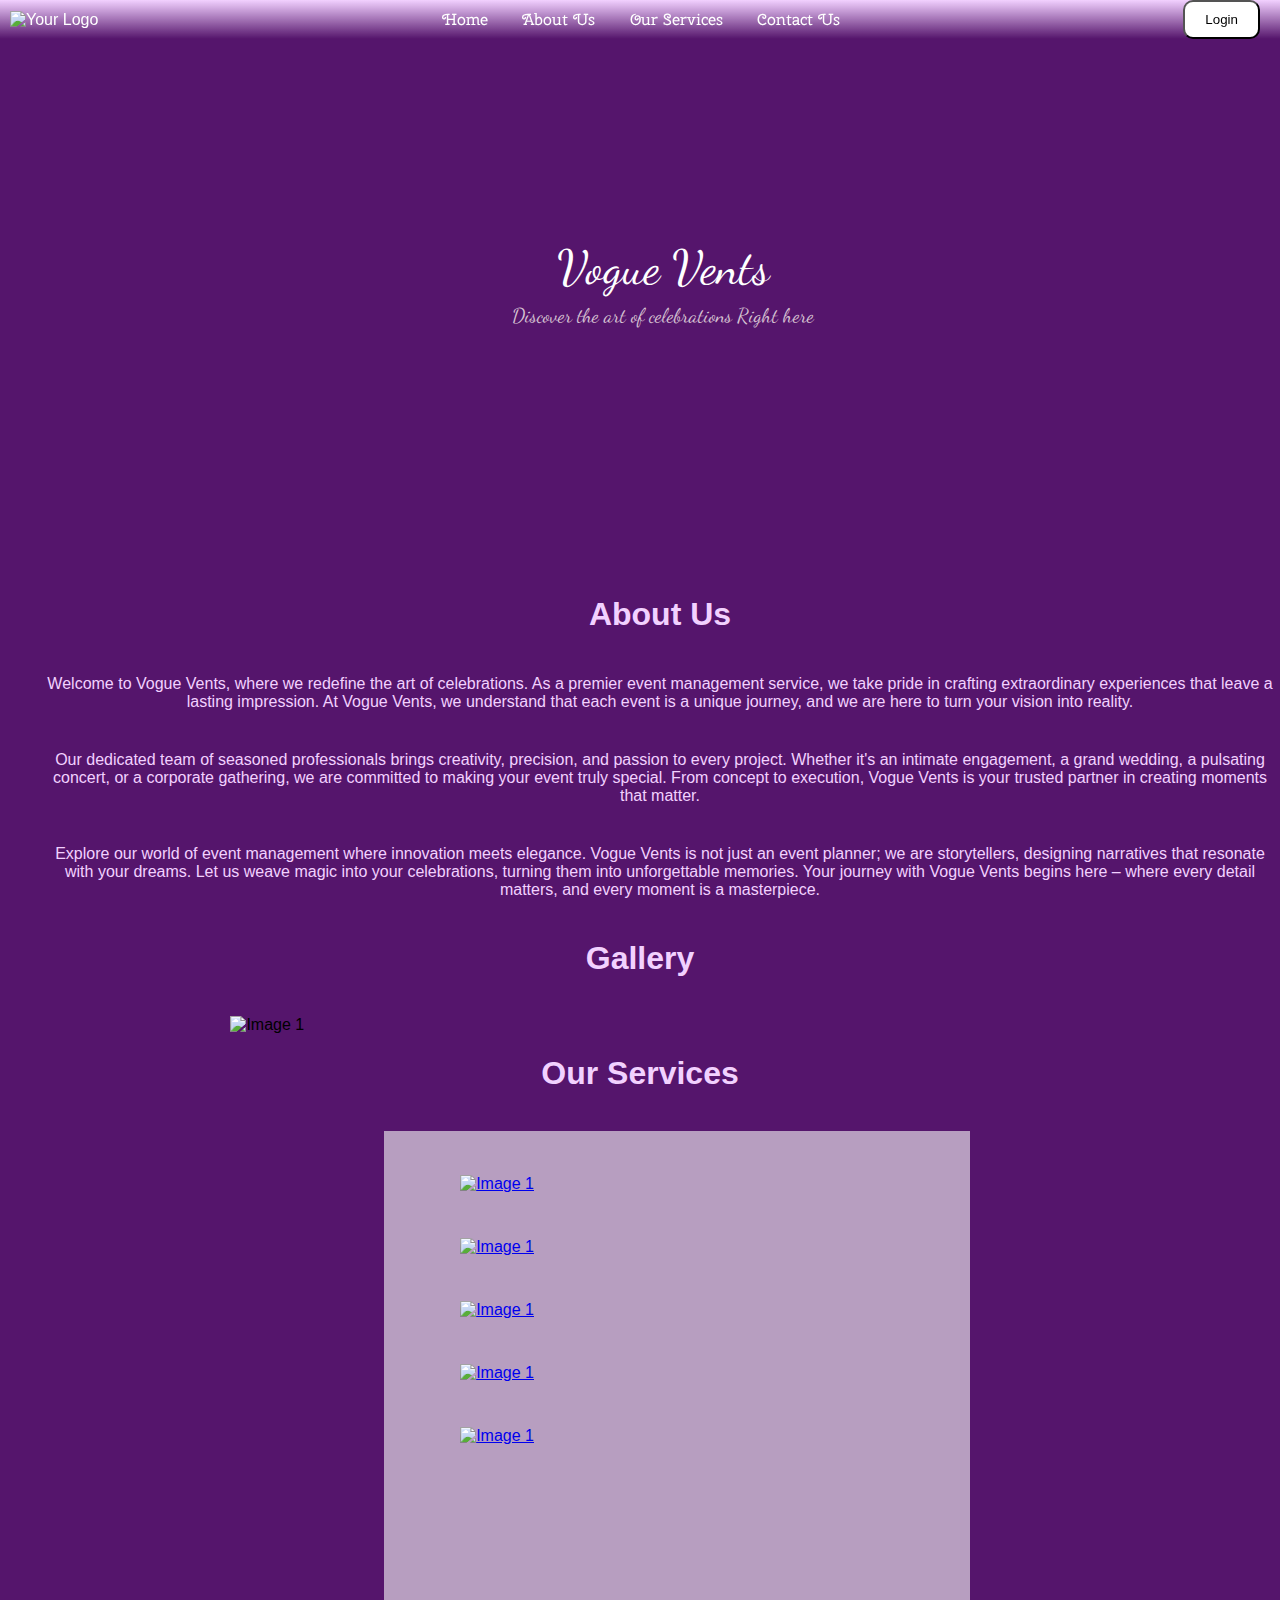
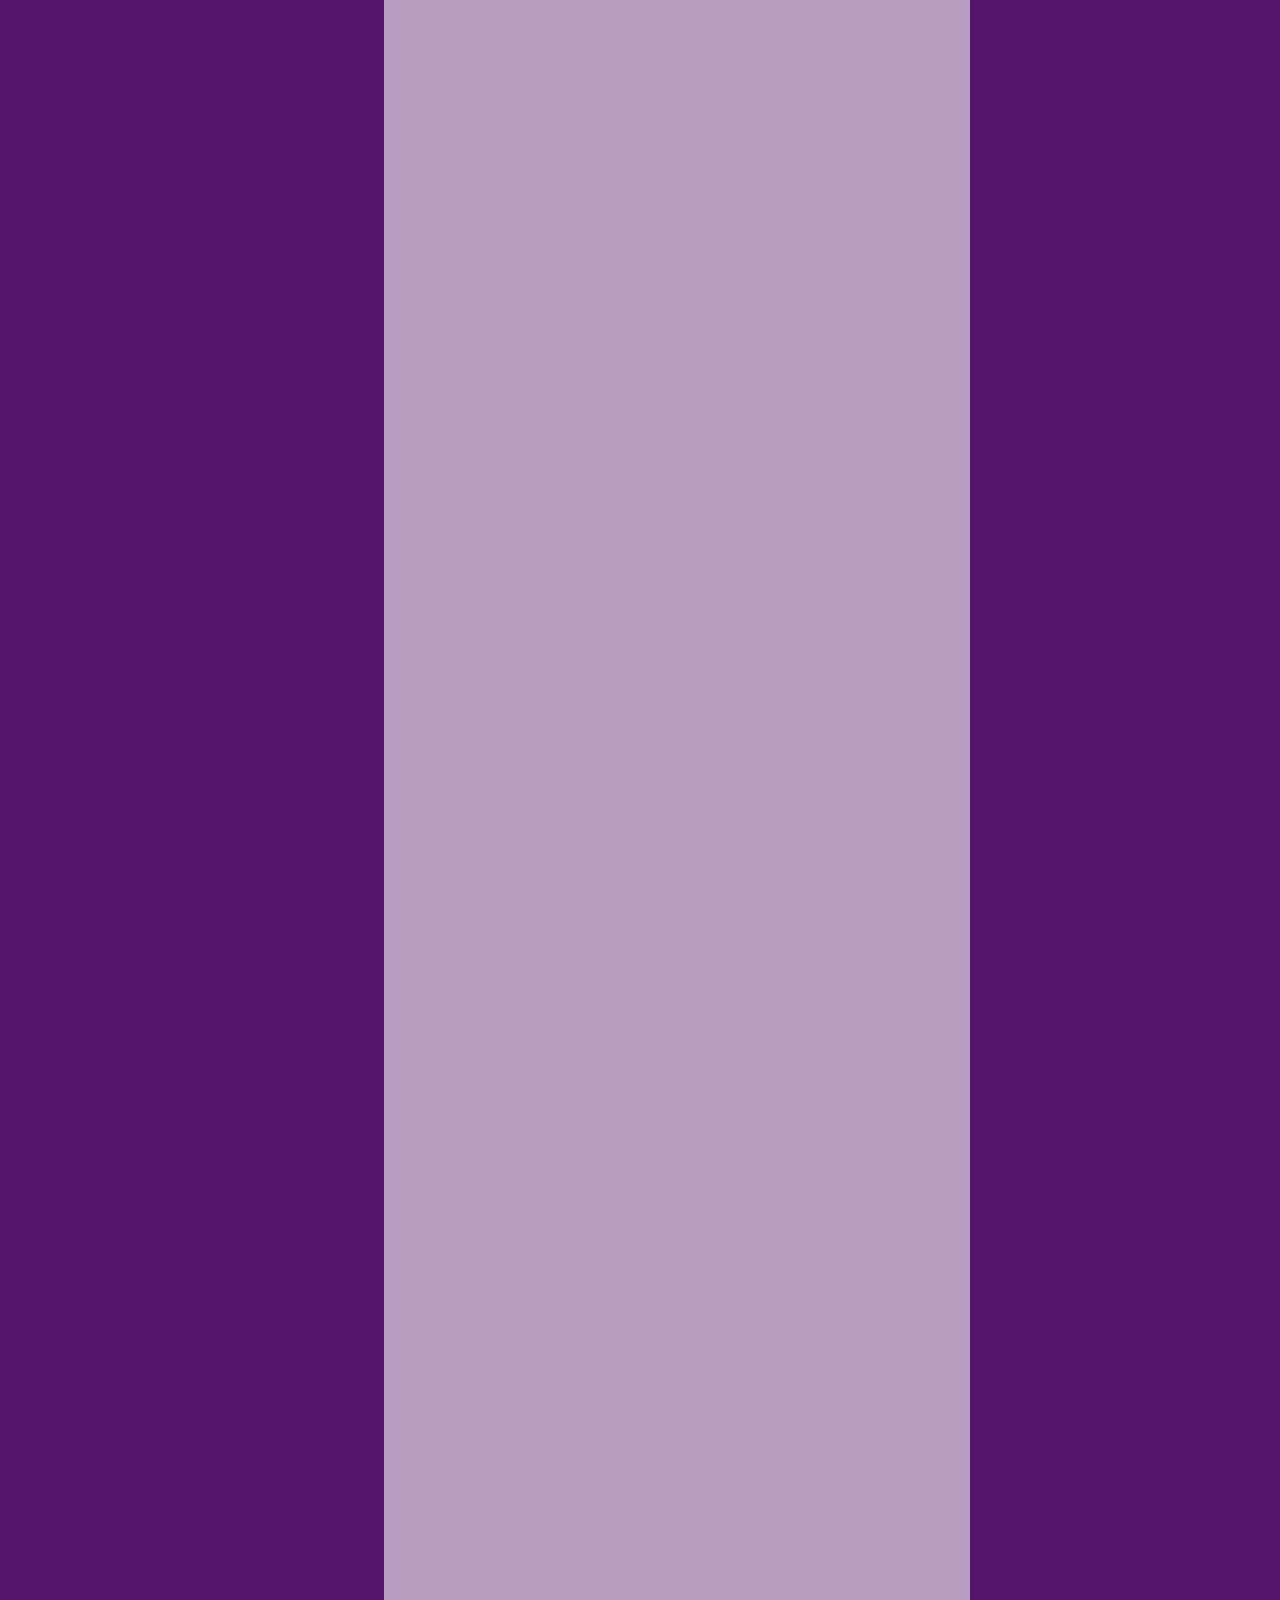
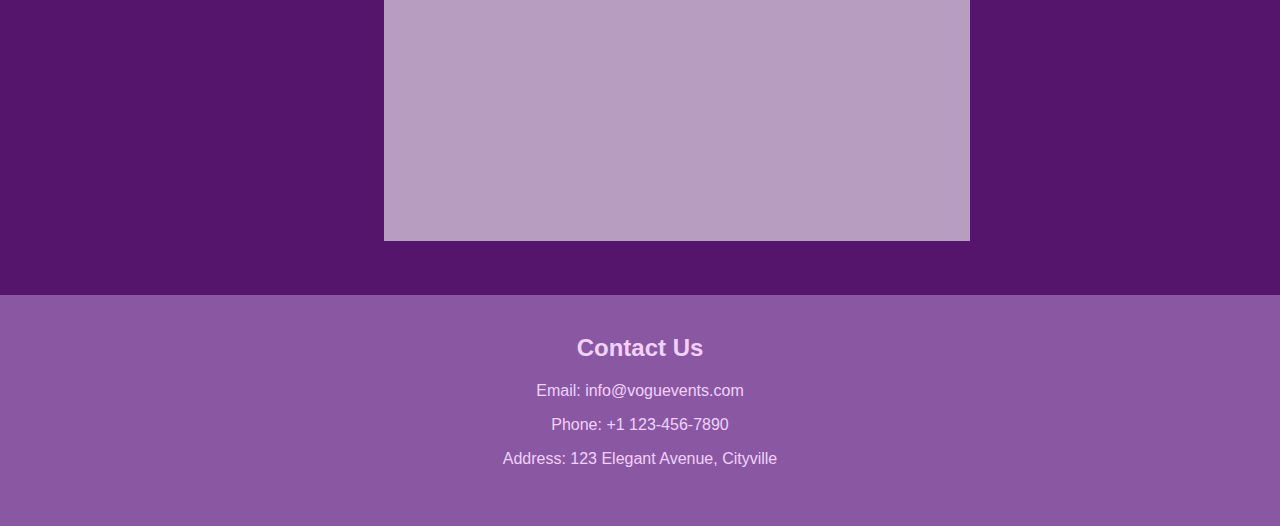
==== home.html @ fccb3ded "Add files via upload" ====
<!DOCTYPE html>
<html>
<head>
    <meta charset="UTF-8">
    <title>Vogue Vents</title>
    <link rel="stylesheet" type="text/css" href="home.css"> 
    <link rel="icon" href="src/favicon.ico" type="image/x-icon">
    <script src="https://kit.fontawesome.com/6d3b596002.js" crossorigin="anonymous"></script>
    <link rel="stylesheet" href="https://fonts.googleapis.com/css2?family=Montserrat:wght@400;700&display=swap">
</head>
<body>
    <!-- Navigation Bar -->
    <nav style="background: linear-gradient(180deg, #F2D1FF 0%, rgba(232, 201, 244, 0.00) 100%);">
        <div class="nav-container">
            <div class="logo">
                <img src="src/logo.png" alt="Your Logo" style="margin-left: 10px;">
            </div>
            <div class="nav-links">
                <a href="#home">Home</a>
                <a href="#about">About Us</a>
                <a href="#ourServices">Our Services</a>
                <a href="#footer">Contact Us</a>
            </div>
            <div class="login-button" >
                <button onclick="window.location.href='404.html'">Login</button>
            </div>
        </div>
    </nav>

    <!-- Image Section -->
    <div class="image-section" id="home">
        <div class="main-text">
            <p>Vogue Vents</p>
            <p id="t2">Discover the art of celebrations Right here</p>
        </div>
    </div>
   <!-- About Us Section -->
   <div class="about-section" id="about">
    <h1 style="text-align: center; color: #F2D1FF;">About Us</h1>
    <p style="text-align: center; margin: 20px;">
        Welcome to Vogue Vents, where we redefine the art of celebrations. As a premier event management service, we take pride in crafting extraordinary experiences that leave a lasting impression. At Vogue Vents, we understand that each event is a unique journey, and we are here to turn your vision into reality.
    </p>
    <p style="text-align: center; margin: 20px;">
        Our dedicated team of seasoned professionals brings creativity, precision, and passion to every project. Whether it's an intimate engagement, a grand wedding, a pulsating concert, or a corporate gathering, we are committed to making your event truly special. From concept to execution, Vogue Vents is your trusted partner in creating moments that matter.
    </p>
    <p style="text-align: center; margin: 20px;">
        Explore our world of event management where innovation meets elegance. Vogue Vents is not just an event planner; we are storytellers, designing narratives that resonate with your dreams. Let us weave magic into your celebrations, turning them into unforgettable memories. Your journey with Vogue Vents begins here – where every detail matters, and every moment is a masterpiece.
    </p>
</div>
    <!-- Gallery Section -->
    <div class="gallery-section">
        <h1 style="text-align: center;color: #F2D1FF;">Gallery</h1>
        <div class="image-slider">
            <img src="image1.png" alt="Image 1" id="img">
        </div>
    </div>
    <h1 style="text-align: center;color: #F2D1FF;">Our Services</h1>
    <!-- Our Services Section -->
    <div class="our-services" id="ourServices">
       
        <div class="frame-15">
            <div class="image-17" >
             <a href="404.html" style="cursor: pointer;"><img src="src/bd-i.png" alt="Image 1" id="img" style="margin-top: 10%;"></a> 
            </div>
            <div class="image-17" >
                <a href="404.html" style="cursor: pointer;">    <img src="src/concerts-i.png" alt="Image 1" id="img" style="margin-top: 10%;"></a> 
            </div>
            <div class="image-17" >
                <a href="404.html" style="cursor: pointer;">  <img src="src/engagment.png" alt="Image 1" id="img" style="margin-top: 10%;"></a> 
            </div>
            <div class="image-17" >
                <a href="404.html" style="cursor: pointer;">  <img src="src/wedding events-i.png" alt="Image 1" id="img" style="margin-top: 10%;"></a> 
            </div>
            <div class="image-17" >
                <a href="404.html" style="cursor: pointer;">  <img src="src/concerts-i.png" alt="Image 1" id="img" style="margin-top: 10%;"></a> 
            </div>
        </div>
    </div><br><br><br>
    <!-- Footer Section -->

    <footer style="background-color: #8A58A3; color: #F2D1FF; padding: 20px;">
        <div id='footer' style="text-align: center; margin-bottom: 20px;">
            <h2>Contact Us</h2>
            <p>Email: info@voguevents.com</p>
            <p>Phone: +1 123-456-7890</p>
            <p>Address: 123 Elegant Avenue, Cityville</p>
        </div>

        <!-- Social Media Icons -->
        <div style="text-align: center;">
            <a href="#" style="color: #F2D1FF; margin: 0 10px;"><i class="fab fa-facebook-f"></i></a>
            <a href="#" style="color: #F2D1FF; margin: 0 10px;"><i class="fab fa-twitter"></i></a>
            <a href="#" style="color: #F2D1FF; margin: 0 10px;"><i class="fab fa-instagram"></i></a>
            <a href="#" style="color: #F2D1FF; margin: 0 10px;"><i class="fab fa-linkedin-in"></i></a>
        </div>
    </footer>
    <script src="home.js"></script>
</body>
</html>
---- home.css ----
/* styles.css */
@import url('https://fonts.googleapis.com/css2?family=Dancing+Script&display=swap');
@import url('https://fonts.googleapis.com/css2?family=Cherry+Cream+Soda&display=swap');
@import url('https://fonts.googleapis.com/css2?family=Cherry+Swash&display=swap');
body {
    background: #55156C;
    margin: 0;
    padding: 0;
    font-family: Arial, sans-serif; /* You can use a different font-family if needed */
}

/* Navigation Bar Styles */
nav {
    position: fixed;
    /* top: 0; */
    /* left: 0; */
    width: 100%;
    /* padding: 10px; */
    color: white;
    background: linear-gradient(180deg, #F2D1FF 0%, rgba(232, 201, 244, 0.00) 100%); 
}

.nav-container {
    display: flex;
    justify-content: space-between;
    align-items: center;
}

.logo img {
    width: 100px; /* Adjust the logo size */
}

.nav-links a {
    font-family: 'Cherry Swash', cursive;
    margin: 0 15px;
    text-decoration: none;
    color: white;
    transition: color 0.3s ease;
}
.nav-links a:hover {
    color: #ed8deb; 
}
.login-button {
    margin-right: 20px;
}
.login-button button {
    background: white;
    width: auto;
    height: auto;
    position: relative;
    border-radius: 10px;
    padding: 10px 20px;
}

/* Image Section Styles */
.image-section  {
    display: flex;
    align-items: center;
    width: 100%;
    height:555px;
    background-image: url('src/image.png');
}
.login-button button:hover{
      background-color: black;
      border:white;
        color: white;
}
#t2{
    font-family: Dancing Script; 
    font-size: 20px;
    font-style: normal;
    font-weight: 400;
    color: #d5c2d2;

}
.main-text {
    color:#fff;
    margin-left: 40%;
     text-align: center; 
     font-family: Dancing Script; 
     font-size: 48px;
     font-style: normal;
     font-weight: 400;
        line-height: 0px;
}
.image-slider{
    width: 60%;
    height: 60%;
    margin-left: 18%;
    margin-top: 3%;
    
}
/* about section*/
.about-section{
    width: 100%;
    height: 100%;
    color: #F2D1FF;
    display: flex;
    flex-direction: column;
    align-items: center;
    justify-content: center;
    text-align: center; 
    margin: 20px;
}
/* Our Services Section Styles */
.our-services {
    width: 586px;
    height: 2310px;
    flex-shrink: 0;
    margin-left: 30%;
    margin-top: 3%;
    background: #B79EC0;
}

.frame-15 {
    margin-left: 13%;
    width: 449px;
    height: 392px;
    flex-shrink: 0;
}
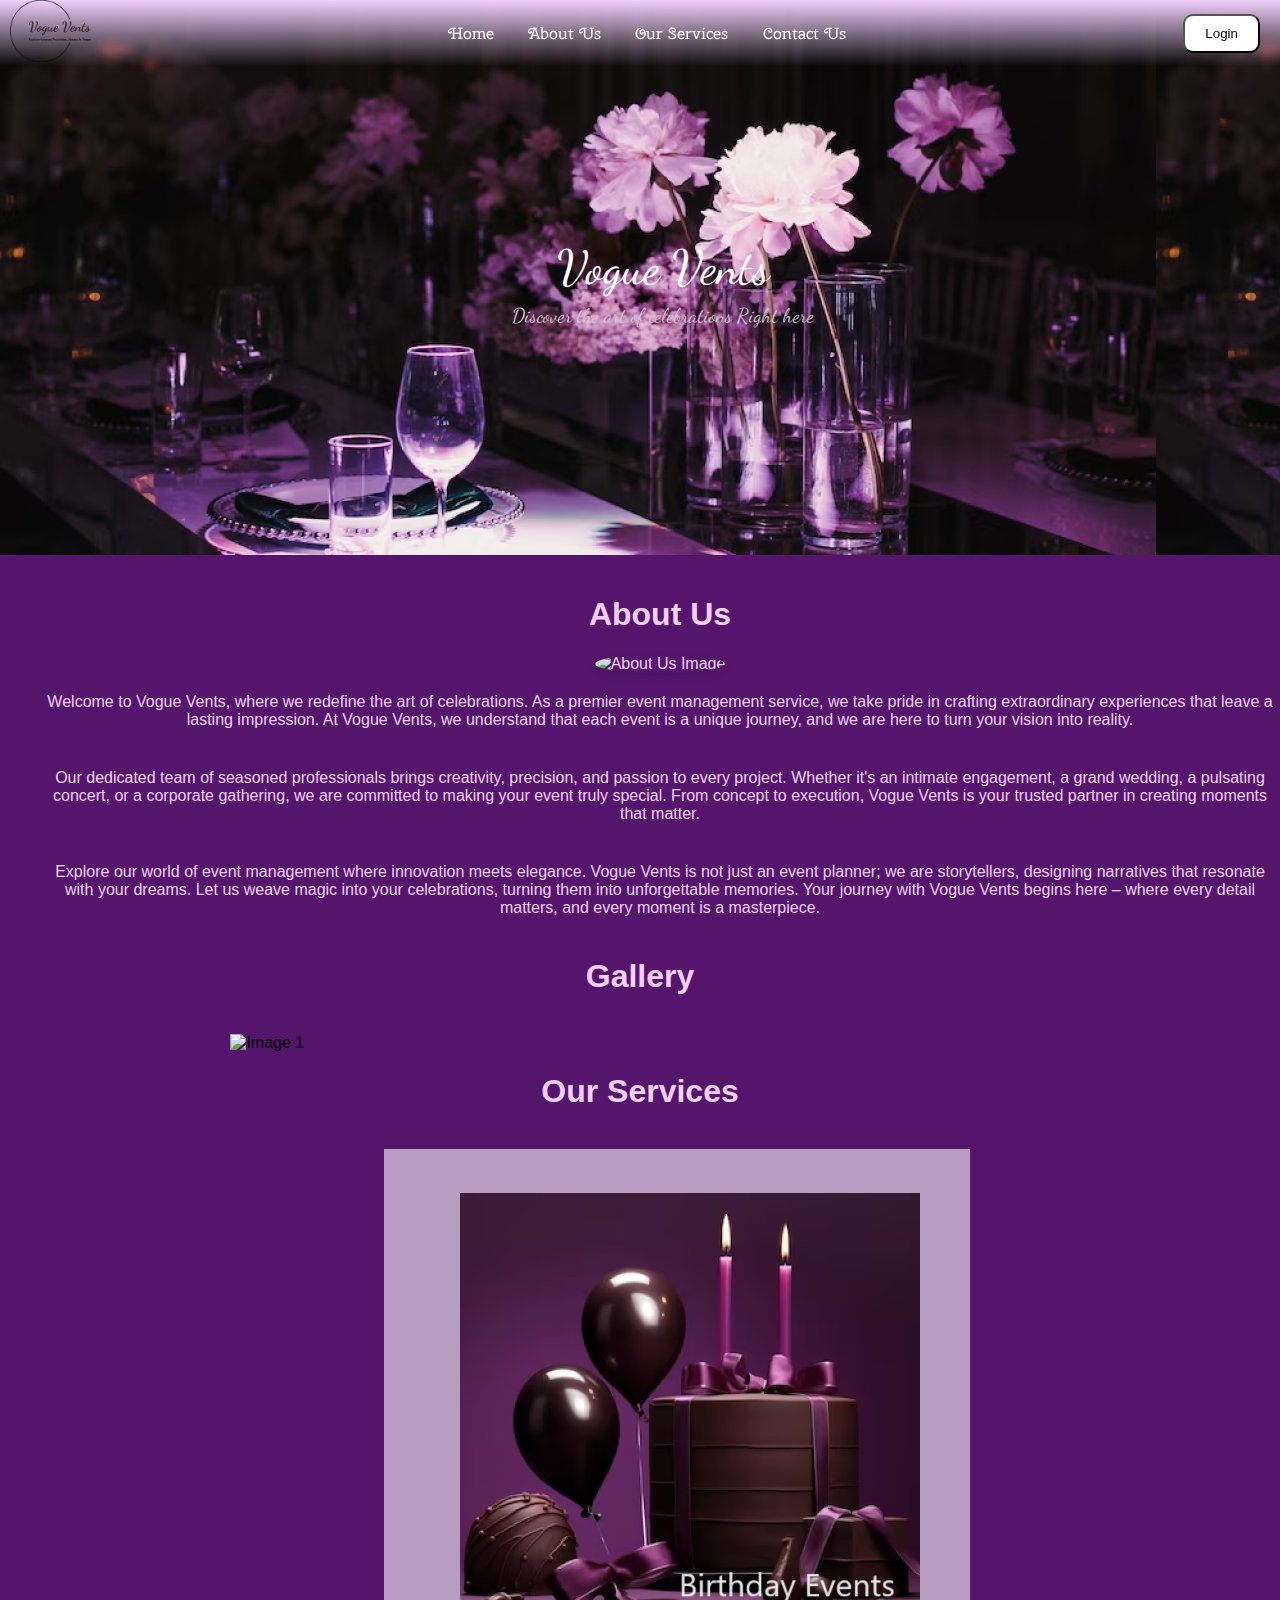
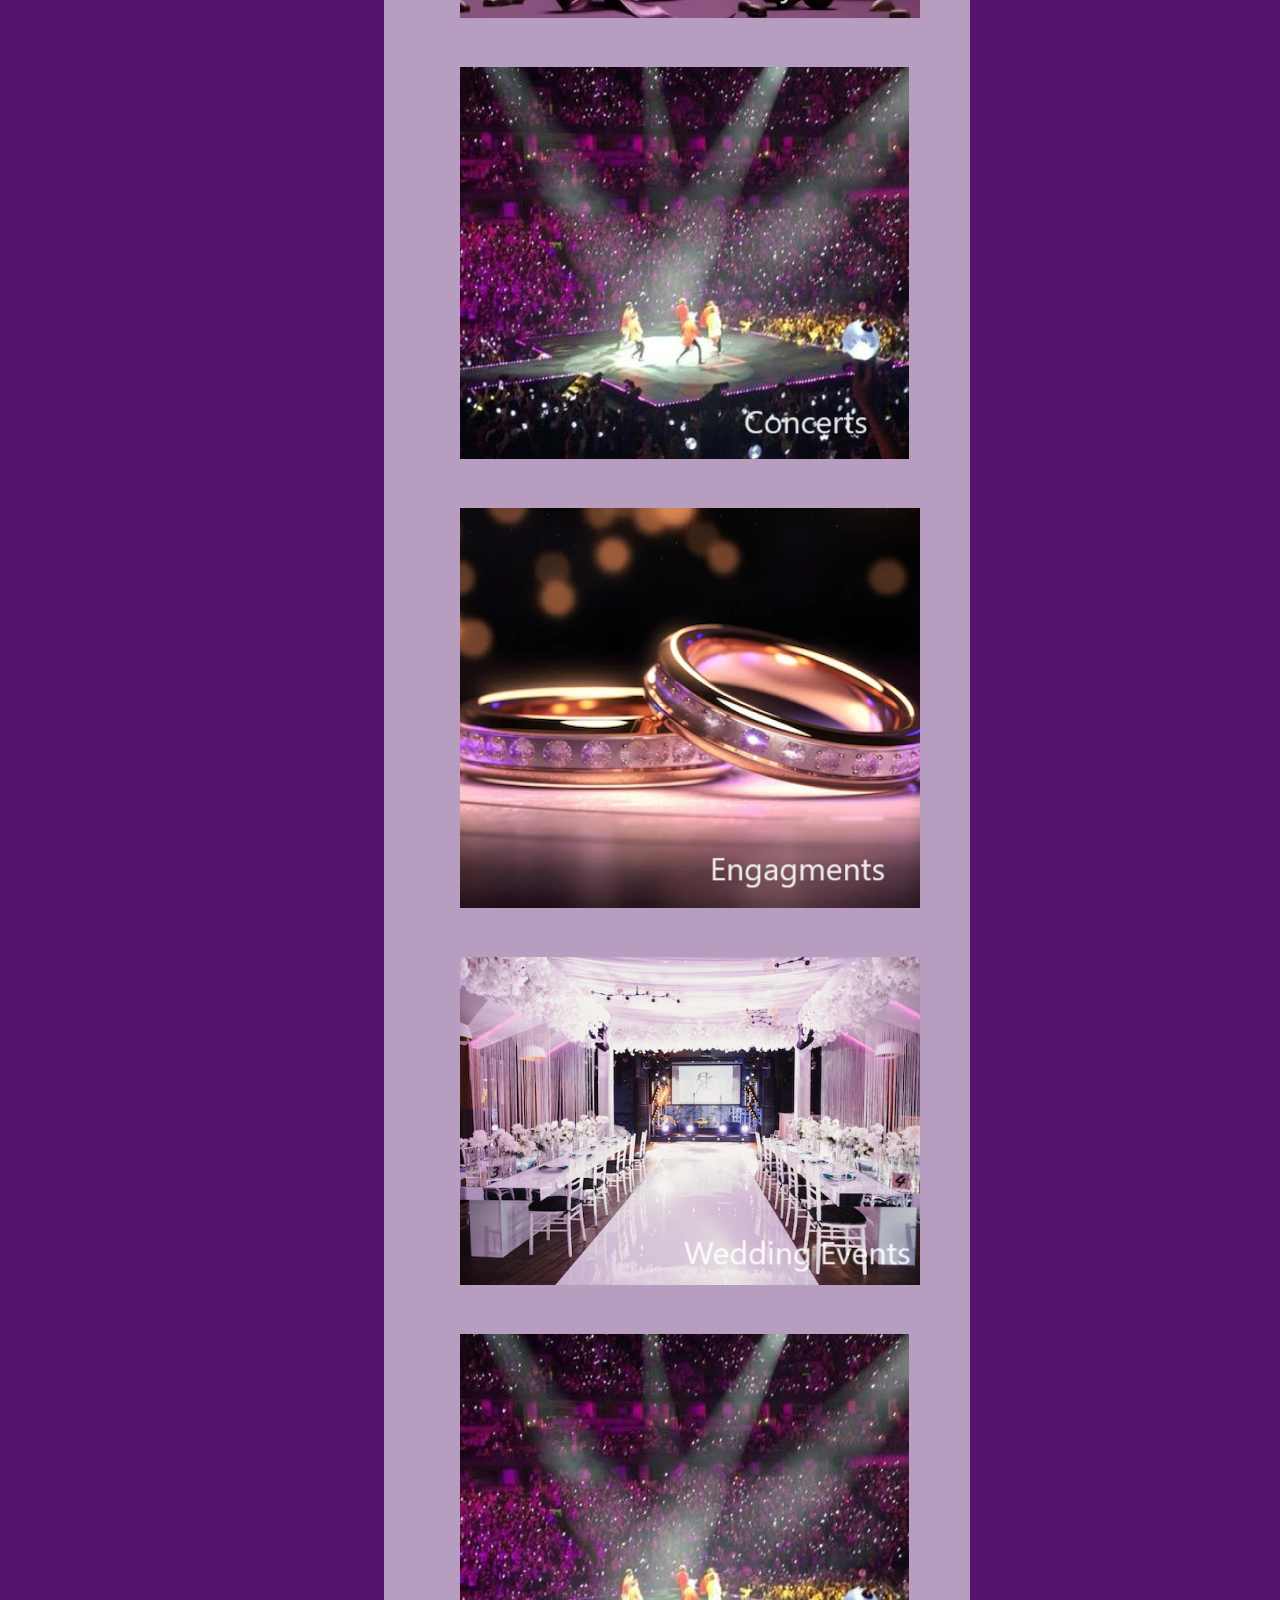
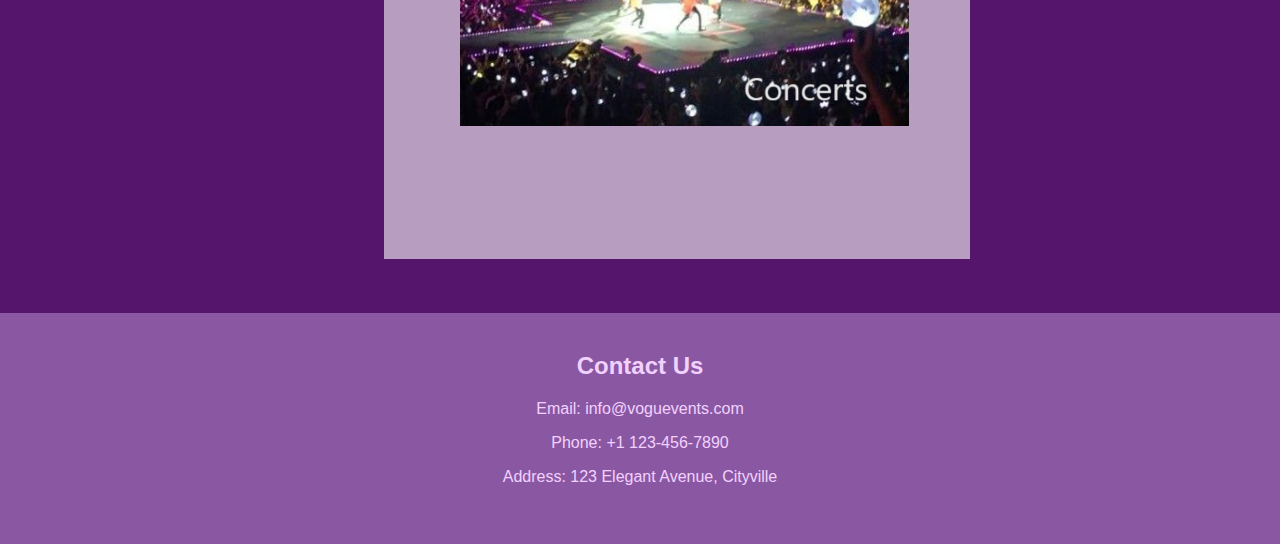
==== commit 80580fef: "Update home.html" ====
--- a/home.html
+++ b/home.html
@@ -37,6 +37,9 @@
    <!-- About Us Section -->
    <div class="about-section" id="about">
     <h1 style="text-align: center; color: #F2D1FF;">About Us</h1>
+       <div id="im">
+            <img src="src/img.jpg" alt="About Us Image" style="width: 200px; height: 200px; border-radius: 50%; object-fit: cover; box-shadow: 0 4px 8px rgba(0, 0, 0, 0.1);">
+        </div>
     <p style="text-align: center; margin: 20px;">
         Welcome to Vogue Vents, where we redefine the art of celebrations. As a premier event management service, we take pride in crafting extraordinary experiences that leave a lasting impression. At Vogue Vents, we understand that each event is a unique journey, and we are here to turn your vision into reality.
     </p>
